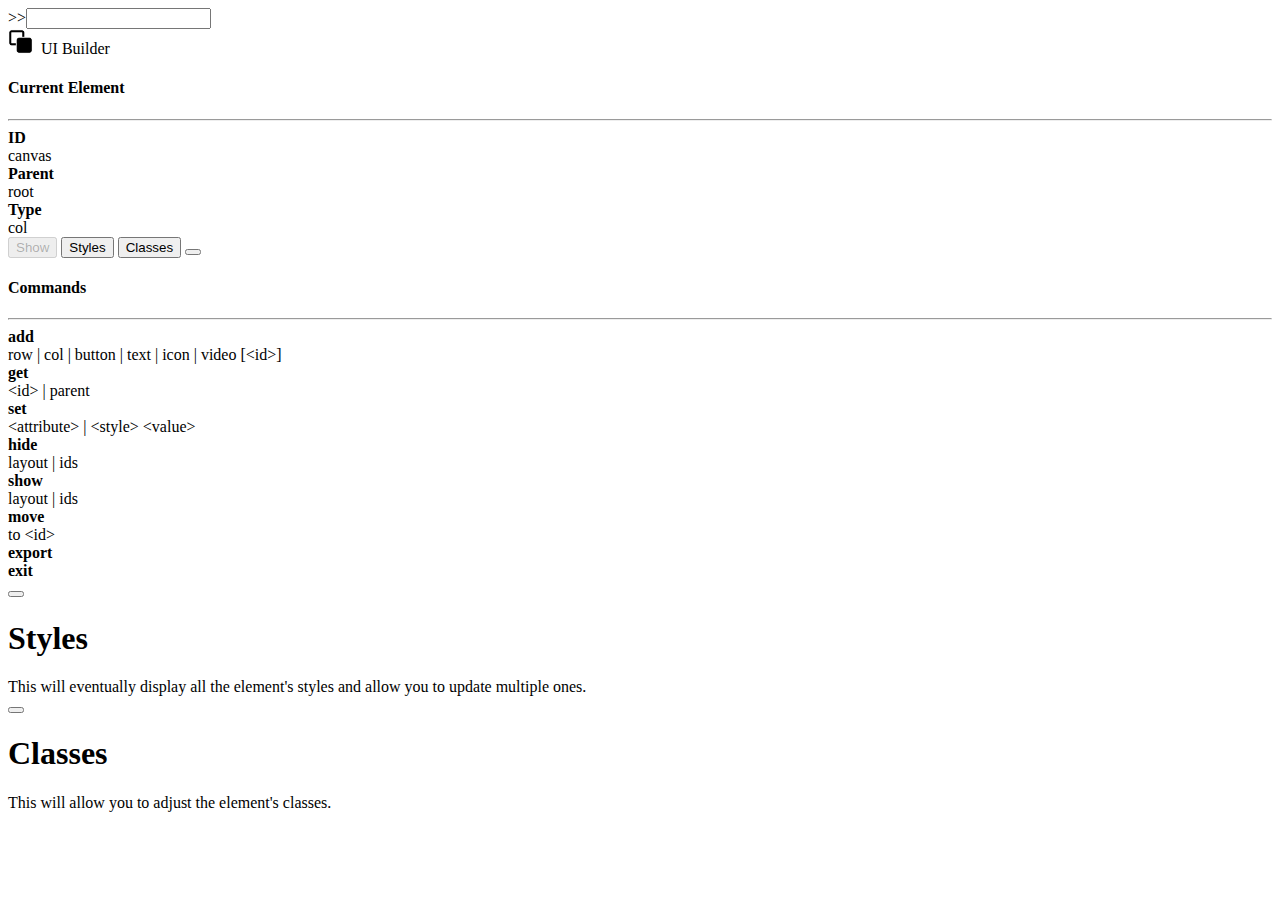
==== src/index.html @ 8183e987 "Added the initial UI Builder code" ====
<!doctype html>
<html lang="en">

<head>
    <meta charset="utf-8">
    <meta name="viewport" content="width=device-width, initial-scale=1">
    
    <title>UI Builder</title>
    
    <link rel="stylesheet" href="css/uikit.min.css">
    <link rel="stylesheet" href="css/index.css">
    
    <script src="js/uikit.min.js"></script>
    
    <script src="js/fontawesome.min.js"></script>
    <script src="js/brands.min.js"></script>
    <script src="js/solid.min.js"></script>
</head>

<body>
    <div id="console">&gt;&gt;<input id="input" class="uk-width-2-3" type="text" autocomplete="off"></div>
    
    <div id="app">
        <div id="header" class="uk-width-1-1">
            <img src="logo.png" width="25" height="25">&nbsp;&nbsp;UI Builder
        </div>
        
        <div id="root" class="uk-grid-divider uk-width-1-1" uk-grid>
            <div id="canvas" class="uk-width-expand" data-type="col"></div>
            
            <div id="info" class="uk-width-1-3">
                <h4><i class="fas fa-shapes uk-margin-small-right"></i>Current Element</h4>
                
                <hr class="margin-remove">
                
                <div uk-grid>
                    <div class="uk-width-1-1">
                        <div class="uk-grid-small uk-margin-remove-top" uk-grid>
                            <div class="uk-width-1-5 uk-text-right"><strong>ID</strong></div>
                            <div class="uk-width-expand" id="currentId">canvas</div>
                        </div>
                    
                        <div class="uk-grid-small uk-margin-remove-top" uk-grid>
                            <div class="uk-width-1-5 uk-text-right"><strong>Parent</strong></div>
                            <div class="uk-width-expand" id="currentParent">root</div>
                        </div>
                    
                        <div class="uk-grid-small uk-margin-remove-top" uk-grid>
                            <div class="uk-width-1-5 uk-text-right"><strong>Type</strong></div>
                            <div class="uk-width-expand" id="currentType">col</div>
                        </div>
                        
                        <div class="uk-margin-top uk-text-center">
                            <button class="uk-button uk-button-small uk-button-secondary" id="currentShowHide" disabled>Show</button>
                            <button class="uk-button uk-button-small uk-button-secondary uk-margin-small-left" uk-toggle="target: #currentStyles">Styles</button>
                            <button class="uk-button uk-button-small uk-button-secondary uk-margin-small-left" uk-toggle="target: #currentClasses">Classes</button>
                            <button class="uk-button uk-button-small uk-button-secondary uk-margin-small-left" id="currentRemove"><i class="fas fa-trash"></i></button>
                        </div>
                    </div>
                </div>
                
                <h4 class="uk-margin-top"><i class="fas fa-keyboard uk-margin-small-right"></i>Commands</h4><hr class="margin-remove">
                
                <div uk-grid>
                    <div class="uk-width-1-1">
                        <div class="uk-grid-small uk-margin-remove-top" uk-grid>
                            <div class="uk-width-1-5 uk-text-right"><strong>add</strong></div>
                            <div class="uk-width-expand">row | col | button | text | icon | video [<span class="uk-text-primary">&lt;id&gt;</span>]</div>
                        </div>
                        
                        <div class="uk-grid-small uk-margin-remove-top" uk-grid>
                            <div class="uk-width-1-5 uk-text-right"><strong>get</strong></div>
                            <div class="uk-width-expand"><span class="uk-text-primary">&lt;id&gt;</span> | parent</div>
                        </div>
                        
                        <div class="uk-grid-small uk-margin-remove-top" uk-grid>
                            <div class="uk-width-1-5 uk-text-right"><strong>set</strong></div>
                            <div class="uk-width-expand"><span class="uk-text-primary">&lt;attribute&gt;</span> | <span class="uk-text-primary">&lt;style&gt;</span> <span class="uk-text-primary">&lt;value&gt;</span></div>
                        </div>
                        
                        <div class="uk-grid-small uk-margin-remove-top" uk-grid>
                            <div class="uk-width-1-5 uk-text-right"><strong>hide</strong></div>
                            <div class="uk-width-expand">layout | ids</div>
                        </div>
                        
                        <div class="uk-grid-small uk-margin-remove-top" uk-grid>
                            <div class="uk-width-1-5 uk-text-right"><strong>show</strong></div>
                            <div class="uk-width-expand">layout | ids</div>
                        </div>
                        
                        <div class="uk-grid-small uk-margin-remove-top" uk-grid>
                            <div class="uk-width-1-5 uk-text-right"><strong>move</strong></div>
                            <div class="uk-width-expand">to <span class="uk-text-primary">&lt;id&gt;</span></div>
                        </div>
                        
                        <div class="uk-grid-small uk-margin-remove-top" uk-grid>
                            <div class="uk-width-1-5 uk-text-right"><strong>export</strong></div>
                            <div class="uk-width-expand"></div>
                        </div>
                        
                        <div class="uk-grid-small uk-margin-remove-top" uk-grid>
                            <div class="uk-width-1-5 uk-text-right"><strong>exit</strong></div>
                            <div class="uk-width-expand"></div>
                        </div>
                    </div>
                </div>
                
                <div id="currentStyles" uk-offcanvas="flip: true">
                    <div class="uk-offcanvas-bar">
                        <button class="uk-offcanvas-close" type="button" uk-close></button>
                        
                        <h1 class="uk-heading-bullet">Styles</h1>
                        
                        This will eventually display all the element's styles and allow you to update multiple ones.
                    </div>
                </div>
                
                <div id="currentClasses" uk-offcanvas="flip: true">
                    <div class="uk-offcanvas-bar">
                        <button class="uk-offcanvas-close" type="button" uk-close></button>
                        
                        <h1 class="uk-heading-bullet">Classes</h1>
                        
                        This will allow you to adjust the element's classes.
                    </div>
                </div>
            </div>
        </div>
    </div>
    
    <script src="js/libr3.js"></script>
    <script src="js/index.js"></script>
</body>

</html>
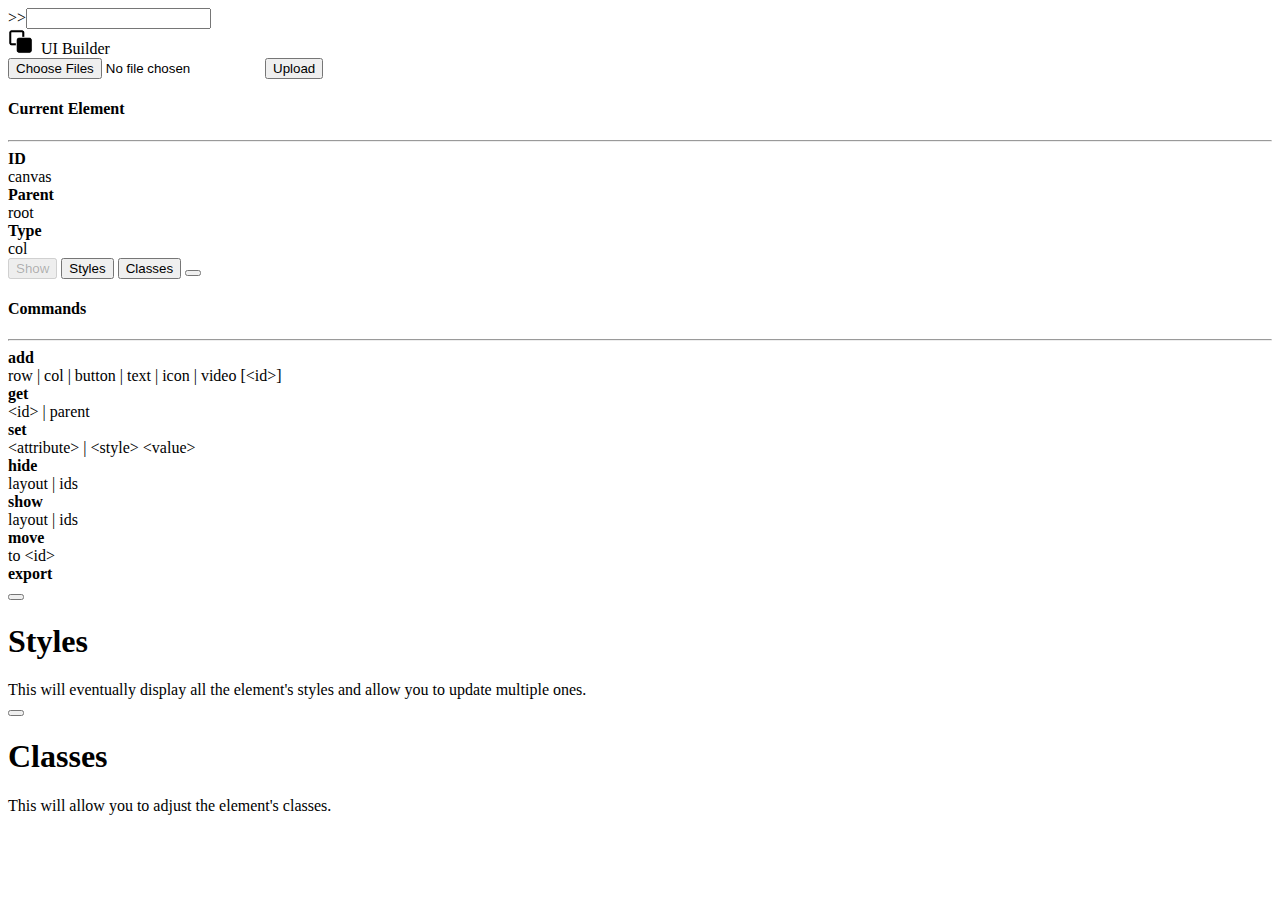
==== commit cf9d83c4: "Added the ability to upload a previously exported app (HTML only)" ====
--- a/src/index.html
+++ b/src/index.html
@@ -23,6 +23,11 @@
     <div id="app">
         <div id="header" class="uk-width-1-1">
             <img src="logo.png" width="25" height="25">&nbsp;&nbsp;UI Builder
+            
+            <div class="uk-align-right" uk-form-custom>
+                <input id="upload" type="file" multiple>
+                <button class="uk-button uk-button-small uk-button-secondary"><i class="fas fa-upload uk-margin-small-right"></i>Upload</button>
+            </div>
         </div>
         
         <div id="root" class="uk-grid-divider uk-width-1-1" uk-grid>
@@ -97,11 +102,6 @@
                             <div class="uk-width-1-5 uk-text-right"><strong>export</strong></div>
                             <div class="uk-width-expand"></div>
                         </div>
-                        
-                        <div class="uk-grid-small uk-margin-remove-top" uk-grid>
-                            <div class="uk-width-1-5 uk-text-right"><strong>exit</strong></div>
-                            <div class="uk-width-expand"></div>
-                        </div>
                     </div>
                 </div>
                 
@@ -128,7 +128,6 @@
         </div>
     </div>
     
-    <script src="js/libr3.js"></script>
     <script src="js/index.js"></script>
 </body>
 
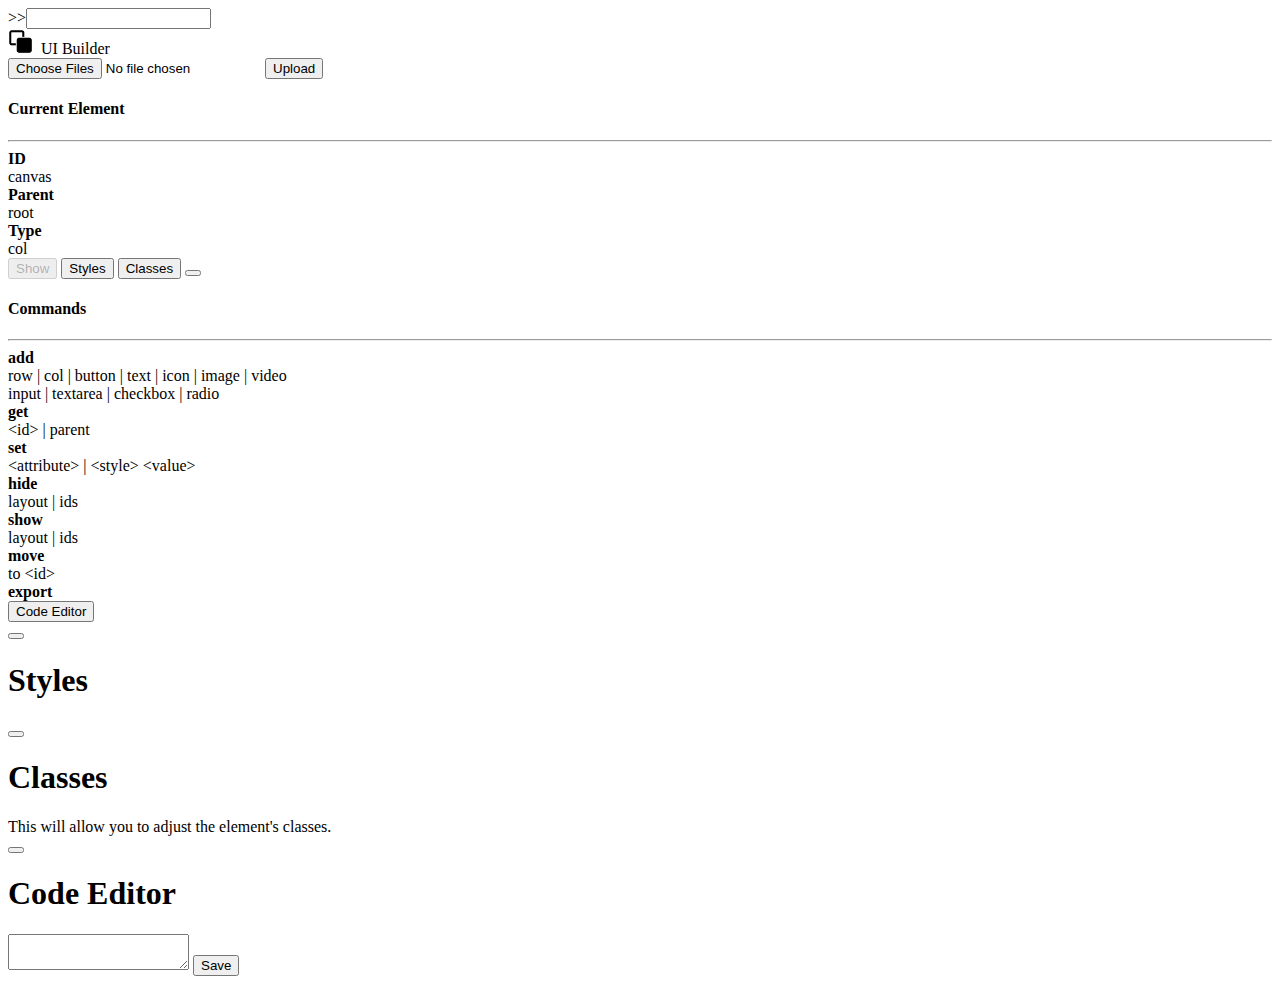
==== commit 510ada00: "Added the ability to update all the element's properties in the Styles sidebar" ====
--- a/src/index.html
+++ b/src/index.html
@@ -70,7 +70,12 @@
                     <div class="uk-width-1-1">
                         <div class="uk-grid-small uk-margin-remove-top" uk-grid>
                             <div class="uk-width-1-5 uk-text-right"><strong>add</strong></div>
-                            <div class="uk-width-expand">row | col | button | text | icon | video [<span class="uk-text-primary">&lt;id&gt;</span>]</div>
+                            <div class="uk-width-expand">row | col | button | text | icon | image | video</div>
+                        </div>
+                        
+                        <div class="uk-grid-small uk-margin-remove-top uk-margin-small-bottom" uk-grid>
+                            <div class="uk-width-1-5 uk-text-right"></div>
+                            <div class="uk-width-expand">input | textarea | checkbox | radio</div>
                         </div>
                         
                         <div class="uk-grid-small uk-margin-remove-top" uk-grid>
@@ -105,13 +110,17 @@
                     </div>
                 </div>
                 
+                <div class="uk-margin-medium-top uk-text-center">
+                    <button class="uk-button uk-button-small uk-button-secondary" uk-toggle="target: #codeEditor"><i class="fas fa-code uk-margin-small-right"></i>Code Editor</button>
+                </div>
+                
                 <div id="currentStyles" uk-offcanvas="flip: true">
                     <div class="uk-offcanvas-bar">
                         <button class="uk-offcanvas-close" type="button" uk-close></button>
                         
                         <h1 class="uk-heading-bullet">Styles</h1>
                         
-                        This will eventually display all the element's styles and allow you to update multiple ones.
+                        <div id="currentStylesList"></div>
                     </div>
                 </div>
                 
@@ -124,6 +133,18 @@
                         This will allow you to adjust the element's classes.
                     </div>
                 </div>
+                
+                <div id="codeEditor" uk-offcanvas="flip: true">
+                    <div class="uk-offcanvas-bar">
+                        <button class="uk-offcanvas-close" type="button" uk-close></button>
+                        
+                        <h1 class="uk-heading-bullet">Code Editor</h1>
+                        
+                        <textarea id="code" class="uk-textarea uk-width-1-1"></textarea>
+                        
+                        <button id="codeButtonSave" class="uk-button uk-button-small uk-button-secondary uk-align-right" uk-toggle="target: #codeEditor"><i class="fas fa-save uk-margin-small-right"></i>Save</button>
+                    </div>
+                </div>
             </div>
         </div>
     </div>
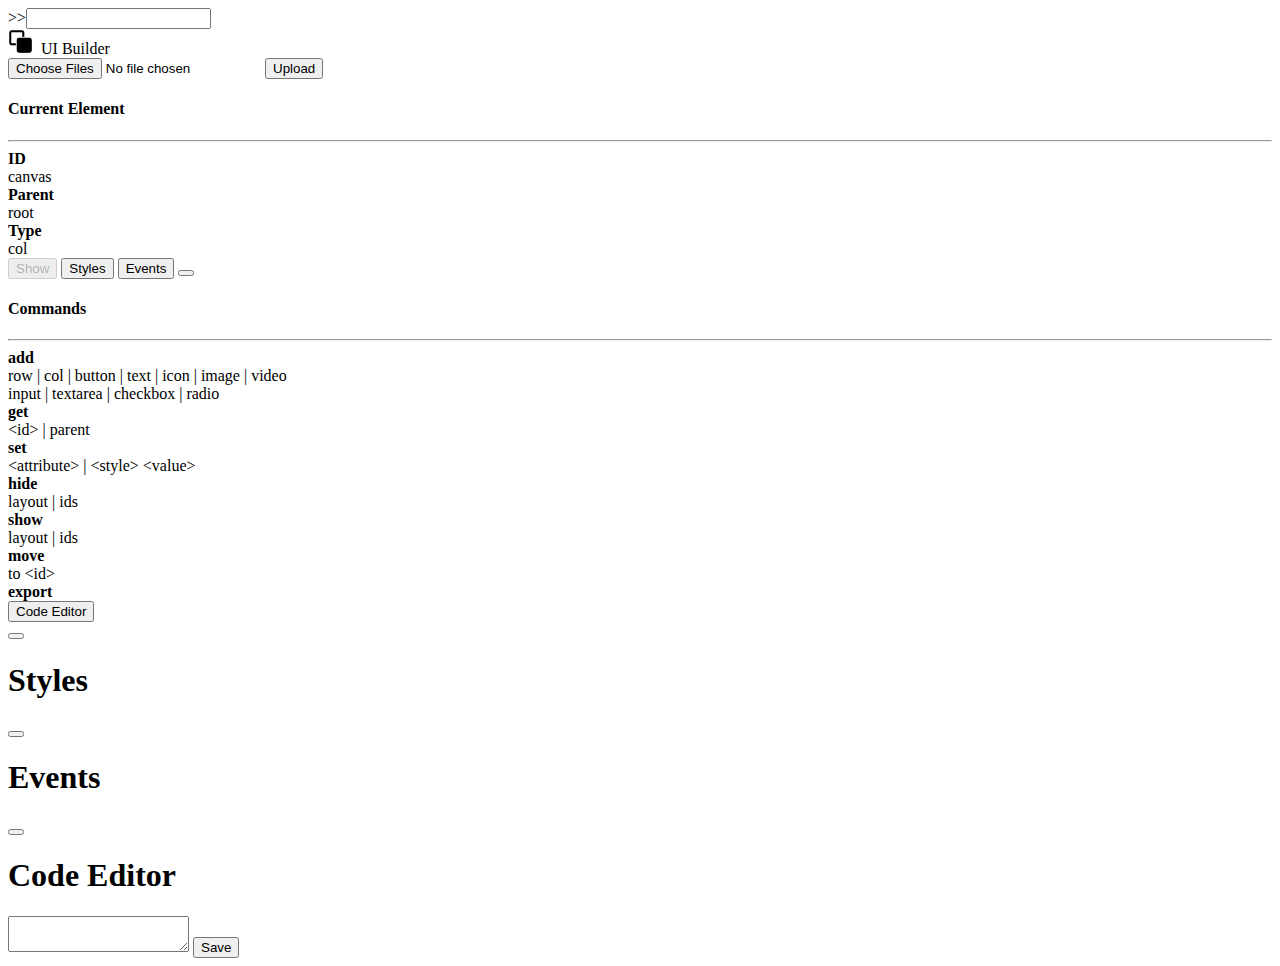
==== commit 2e972fda: "Added the ability to update all the element's events in the Events sidebar" ====
--- a/src/index.html
+++ b/src/index.html
@@ -58,7 +58,7 @@
                         <div class="uk-margin-top uk-text-center">
                             <button class="uk-button uk-button-small uk-button-secondary" id="currentShowHide" disabled>Show</button>
                             <button class="uk-button uk-button-small uk-button-secondary uk-margin-small-left" uk-toggle="target: #currentStyles">Styles</button>
-                            <button class="uk-button uk-button-small uk-button-secondary uk-margin-small-left" uk-toggle="target: #currentClasses">Classes</button>
+                            <button class="uk-button uk-button-small uk-button-secondary uk-margin-small-left" uk-toggle="target: #currentEvents">Events</button>
                             <button class="uk-button uk-button-small uk-button-secondary uk-margin-small-left" id="currentRemove"><i class="fas fa-trash"></i></button>
                         </div>
                     </div>
@@ -124,13 +124,13 @@
                     </div>
                 </div>
                 
-                <div id="currentClasses" uk-offcanvas="flip: true">
+                <div id="currentEvents" uk-offcanvas="flip: true">
                     <div class="uk-offcanvas-bar">
                         <button class="uk-offcanvas-close" type="button" uk-close></button>
                         
-                        <h1 class="uk-heading-bullet">Classes</h1>
+                        <h1 class="uk-heading-bullet">Events</h1>
                         
-                        This will allow you to adjust the element's classes.
+                        <div id="currentEventsList"></div>
                     </div>
                 </div>
                 
